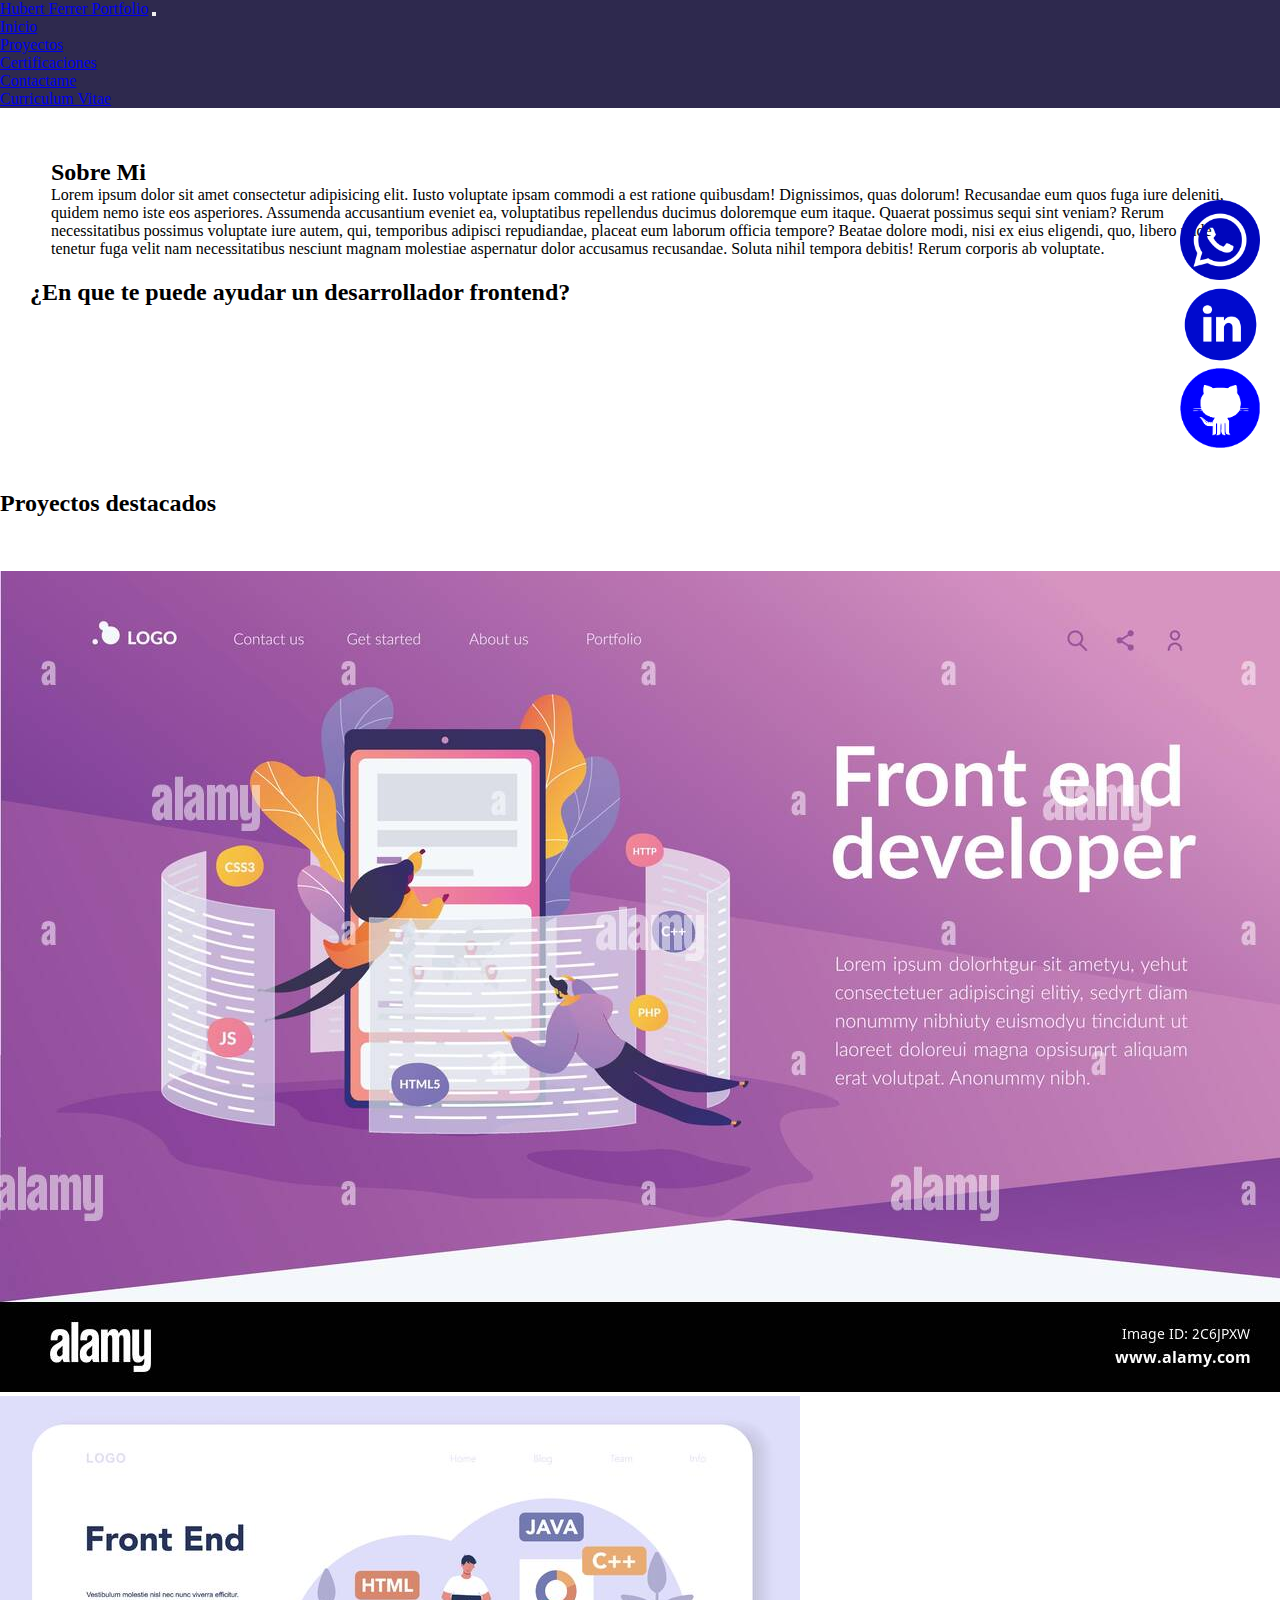
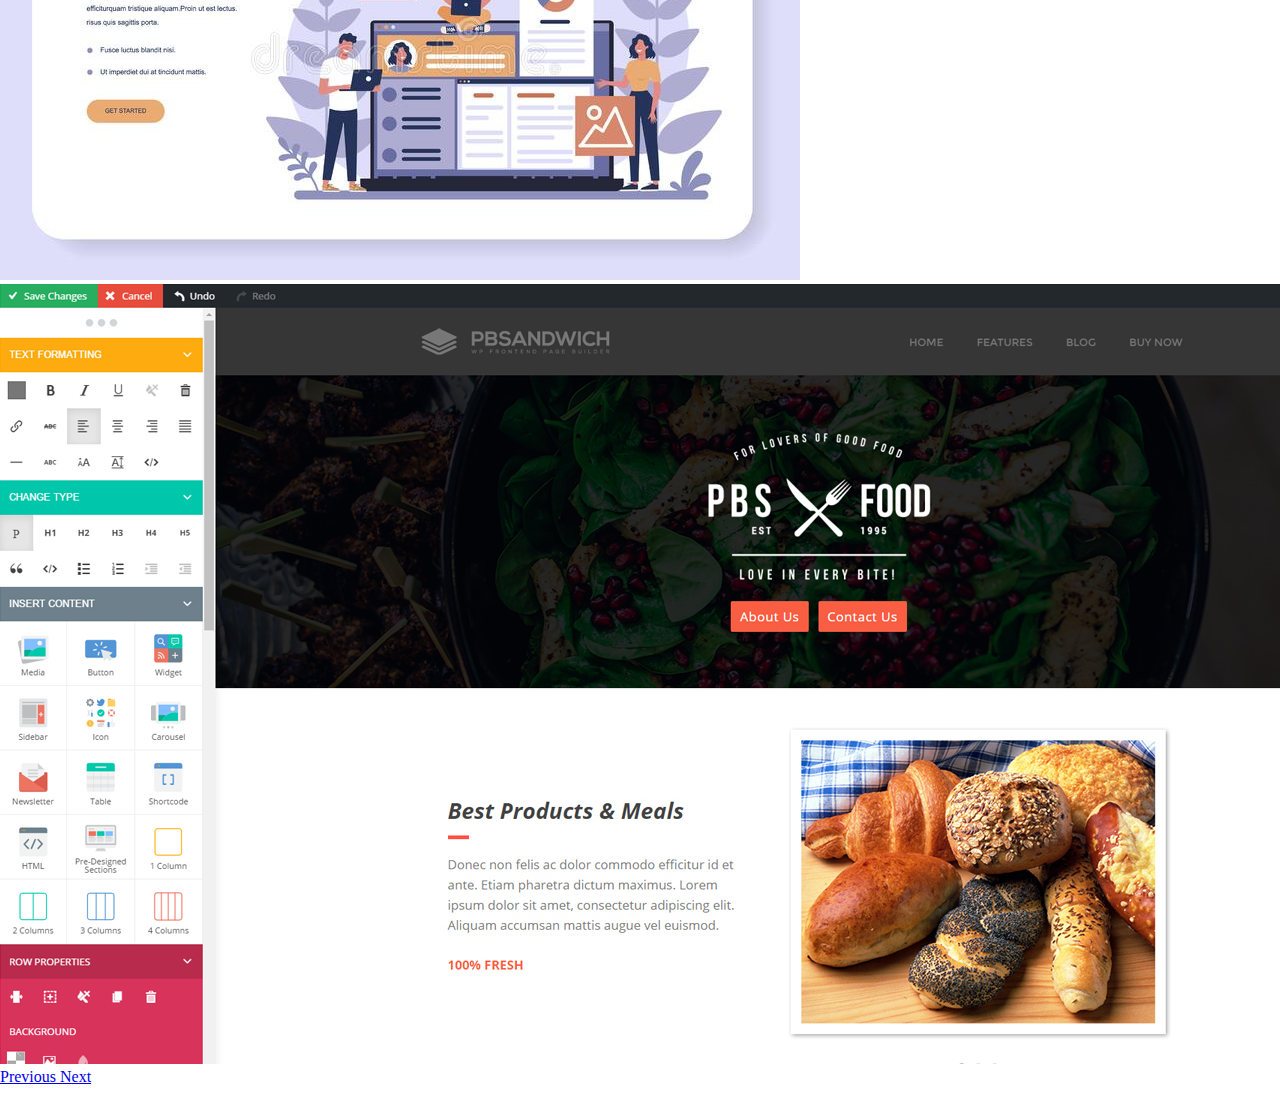
==== index.html @ 6f86c581 "Se agrega navegador derecho de redes sociales, slider de proyectos y footer con insignia de linkedIn" ====
<!doctype html>
<html lang="en">
  <head>

    <meta charset="utf-8">
    <meta name="viewport" content="width=device-width, initial-scale=1">

    <!-- Bootstrap CSS -->
    <link href="https://cdn.jsdelivr.net/npm/bootstrap@5.1.3/dist/css/bootstrap.min.css" rel="stylesheet" integrity="sha384-1BmE4kWBq78iYhFldvKuhfTAU6auU8tT94WrHftjDbrCEXSU1oBoqyl2QvZ6jIW3" crossorigin="anonymous">
<!-- Link insignia linkedin -->
<script src="https://platform.linkedin.com/badges/js/profile.js" async defer type="text/javascript"></script>
<!-- Link CSS -->
<link rel="stylesheet" href="css/style.css">
    <title>Hubert Ferrer portfolio</title>
  </head>
  <body class="bg-dark">
<!-- Encabezado navegacion -->
    <header class="row">
        <div class="container-fluid fondoMorado ">
          <div class="container d-flex justify-content-center ">
            <nav class="navbar navbar-expand-lg navbar-light">
                <div class="container-fluid">
                  <a class="navbar-brand text-muted" href="#">Hubert Ferrer Portfolio</a>
                  <button class="navbar-toggler" type="button" data-bs-toggle="collapse" data-bs-target="#navbarText" aria-controls="navbarText" aria-expanded="false" aria-label="Toggle navigation">
                    <span class="navbar-toggler-icon"></span>
                  </button>
                  <div class="collapse navbar-collapse" id="navbarText">
                    <ul class="navbar-nav me-auto mb-2 mb-lg-0">
                      <li class="nav-item">
                        <a class="nav-link active text-light" aria-current="page" href="#">Inicio</a>
                      </li>
                      <li class="nav-item">
                        <a class="nav-link text-light " href="#">Proyectos</a>
                      </li>
                      <li class="nav-item">
                        <a class="nav-link text-light" href="#">Certificaciones</a>
                      </li>
                      <li class="nav-item">
                        <a class="nav-link text-light" href="#">Contactame</a>
                      </li>
                      <li class="nav-item">
                        <a class="nav-link text-light" href="#">Curriculum Vitae</a>
                      </li>
                    </ul>
                    <span class="navbar-text">
                                   
                    </span>
                  </div>
                </div>
              </nav>
            </div>
        </div>
    </header>

<main>



    <section class="row bg-dark seccionSobreMi ">
      <div class="col-md-1 bg-dark "></div>
        <div class="col-md-4 bdark sobreMi">
              <h2 class="text-muted text-center">Sobre Mi</h2>
              <p class="text-light text-justify">Lorem ipsum dolor sit amet consectetur adipisicing elit. Iusto voluptate ipsam commodi a est ratione quibusdam! Dignissimos, quas dolorum! Recusandae eum quos fuga iure deleniti, quidem nemo iste eos asperiores.
             Assumenda accusantium eveniet ea, voluptatibus repellendus ducimus doloremque eum itaque. Quaerat possimus sequi sint veniam? Rerum necessitatibus possimus voluptate iure autem, qui, temporibus adipisci repudiandae, placeat eum laborum officia tempore?
             Beatae dolore modi, nisi ex eius eligendi, quo, libero unde tenetur fuga velit nam necessitatibus nesciunt magnam molestiae aspernatur dolor accusamus recusandae. Soluta nihil tempora debitis! Rerum corporis ab voluptate.</p>
        </div>
        <div class="col-md-2 bg-dark"></div>
        <div  class="col-md-4 bg-dark d-flex flex-column align-items-center"> 
          <!--  -->
              <h2 class="text-muted text-center">¿En que te puede ayudar un desarrollador frontend?</h2>
              <div class="embed-responsive embed-responsive-1by1">
              <iframe class="embed-responsive-item" src="https://www.youtube.com/embed/elKTXEyL4ic" title="YouTube video player" frameborder="0" allow="accelerometer; autoplay; clipboard-write; encrypted-media; gyroscope; picture-in-picture" allowfullscreen></iframe>
            </div>
        </div>
        <div class="col-md-1 bg-dark"></div>
 </section>

 <section class="row">
   <div class="col-md-3"></div>
   <div class="col-md-6 d-flex flex-column">
    <h2 class="text-muted text-center">Proyectos destacados</h2>
    <div id="carouselExampleIndicators" class="carousel slide" data-ride="carousel">
      <ol class="carousel-indicators">
        <li data-target="#carouselExampleIndicators" data-slide-to="0" class="active"></li>
        <li data-target="#carouselExampleIndicators" data-slide-to="1"></li>
        <li data-target="#carouselExampleIndicators" data-slide-to="2"></li>
      </ol>
      <div class="carousel-inner">
        <div class="carousel-item active">
          <img class="d-block w-100" src="images/proyecto1.jpg" alt="First slide">
        </div>
        <div class="carousel-item">
          <img class="d-block w-100" src="images/proyecto2.jpg" alt="Second slide">
        </div>
        <div class="carousel-item">
          <img class="d-block w-100" src="images/proyecto3.jpg" alt="Third slide">
        </div>
      </div>
      <a class="carousel-control-prev" href="#carouselExampleIndicators" role="button" data-slide="prev">
        <span class="carousel-control-prev-icon" aria-hidden="true"></span>
        <span class="sr-only">Previous</span>
      </a>
      <a class="carousel-control-next" href="#carouselExampleIndicators" role="button" data-slide="next">
        <span class="carousel-control-next-icon" aria-hidden="true"></span>
        <span class="sr-only">Next</span>
      </a>
    </div>
    

    </div>
    
   
   <div class=col-md-3></div>


 </section>

 <nav class="posicionRedes">
  <div><a href="https://wa.me/56992916927"><img class="icon transicionIconosRedes" src="images/whatsapp.png" alt="Contacto whatsapp"></a></div>
  <div><a href="https://www.linkedin.com/in/hubert-ferrer-guerrero-33120513a/"><img class="icon transicionIconosRedes" src="images/linkedin.png" alt="LinkedIn"></a></div>
  <div><a href="https://github.com/hferrer08"><img class="icon transicionIconosRedes" src="images/GitHub-Logo.png" alt="Github"></a></div>
  
  </nav>


</main>

<footer class="row seccionSobreMi ">
  <div class="col-md-12 d-flex justify-content-center">
    <div class="badge-base LI-profile-badge" data-locale="es_ES" data-size="medium" data-theme="dark" data-type="HORIZONTAL" data-vanity="hubert-ferrer-guerrero-33120513a" data-version="v1"><a class="badge-base__link LI-simple-link" href="https://cl.linkedin.com/in/hubert-ferrer-guerrero-33120513a?trk=profile-badge"></a></div>
              
              
              

  </div>


</footer>






    

    

  
    
    
<script src="https://code.jquery.com/jquery-3.2.1.slim.min.js" integrity="sha384-KJ3o2DKtIkvYIK3UENzmM7KCkRr/rE9/Qpg6aAZGJwFDMVNA/GpGFF93hXpG5KkN" crossorigin="anonymous"></script>
<script src="https://cdn.jsdelivr.net/npm/popper.js@1.12.9/dist/umd/popper.min.js" integrity="sha384-ApNbgh9B+Y1QKtv3Rn7W3mgPxhU9K/ScQsAP7hUibX39j7fakFPskvXusvfa0b4Q" crossorigin="anonymous"></script>
<script src="https://cdn.jsdelivr.net/npm/bootstrap@4.0.0/dist/js/bootstrap.min.js" integrity="sha384-JZR6Spejh4U02d8jOt6vLEHfe/JQGiRRSQQxSfFWpi1MquVdAyjUar5+76PVCmYl" crossorigin="anonymous"></script>

   
  </body>
</html>
---- css/style.css ----
*{
margin:0;
padding: 0;
}

.fondoMorado{
    background-color:#2E294E;
}
.sobreMi{
    border: solid white 1px;
    border-radius: 30px;
    padding:20px;
}
.posicionRedes{
    position: fixed;
    top: 200px;
    right:20px;
    flex-direction: column;
    text-align: center;
    justify-content: center;
}
.icon{
    width: 80px;
    height: 80px;
}
.seccionSobreMi{
    margin: 30px;
}
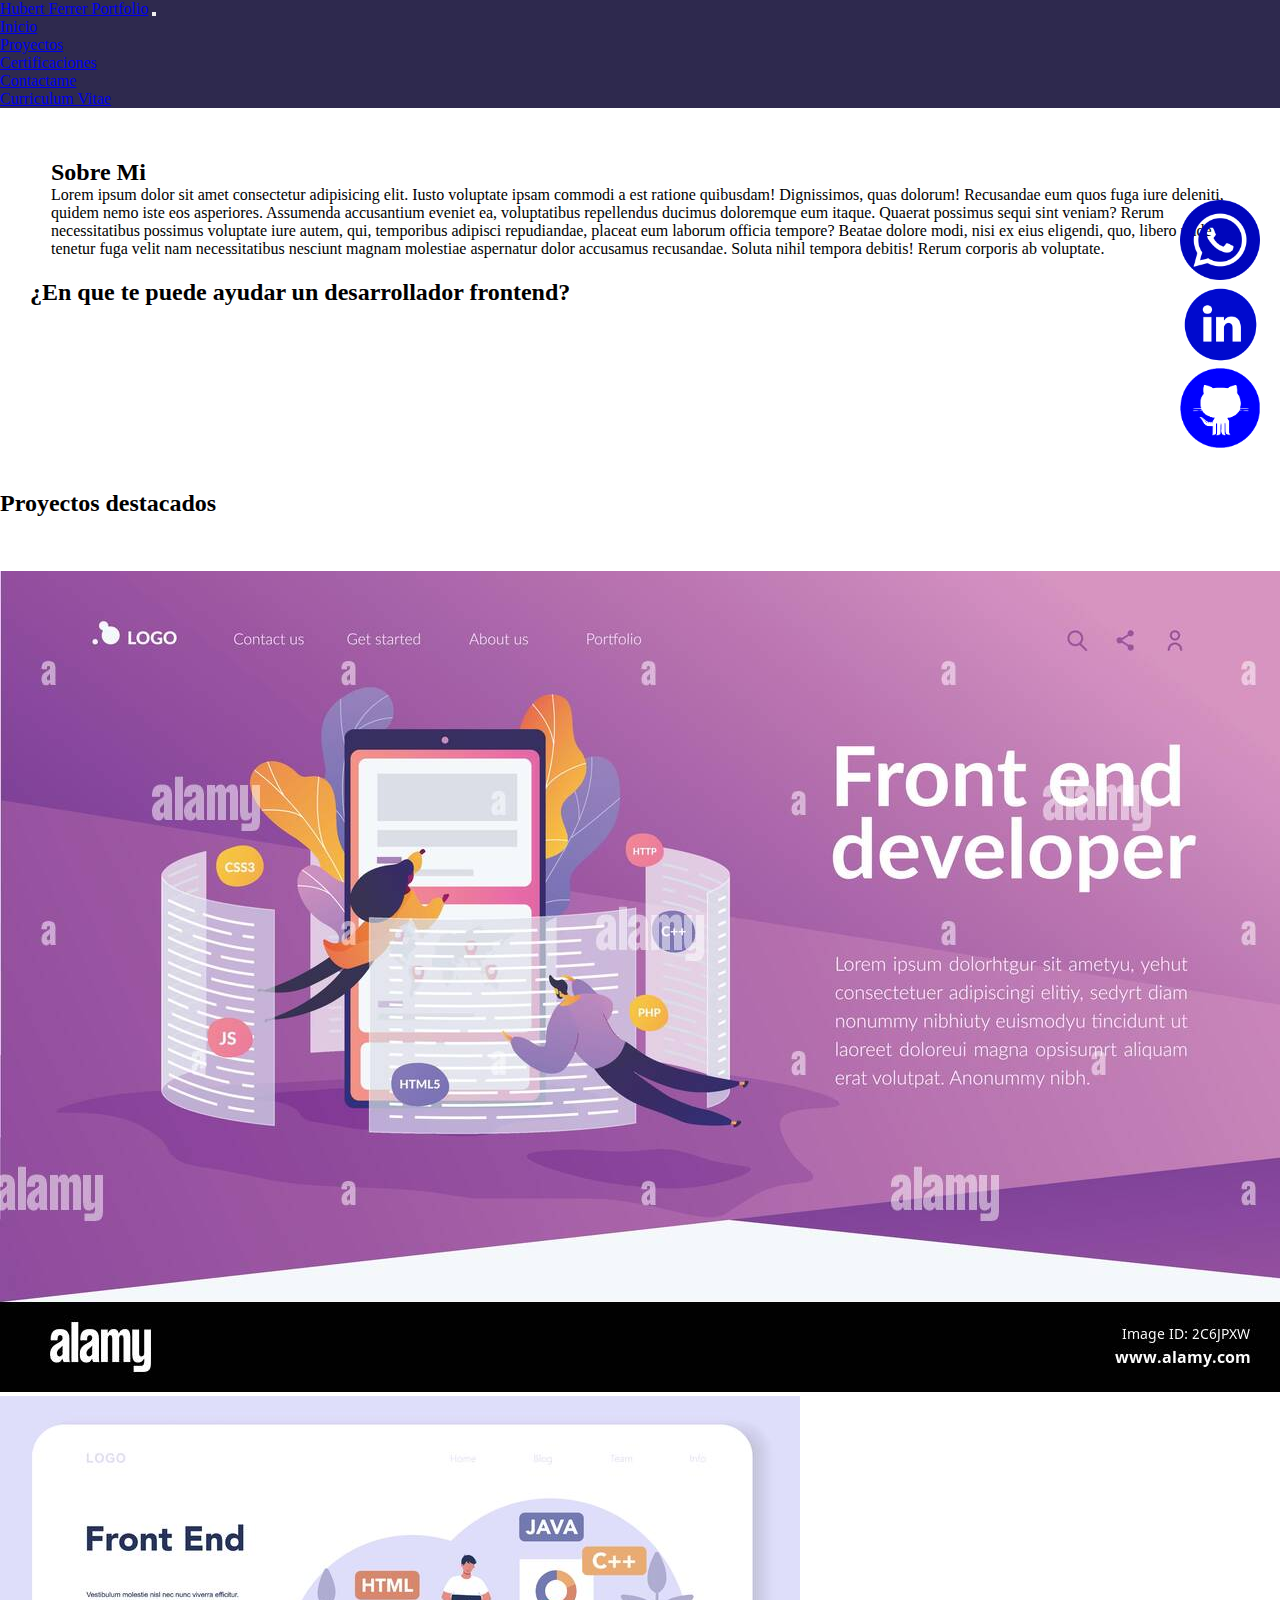
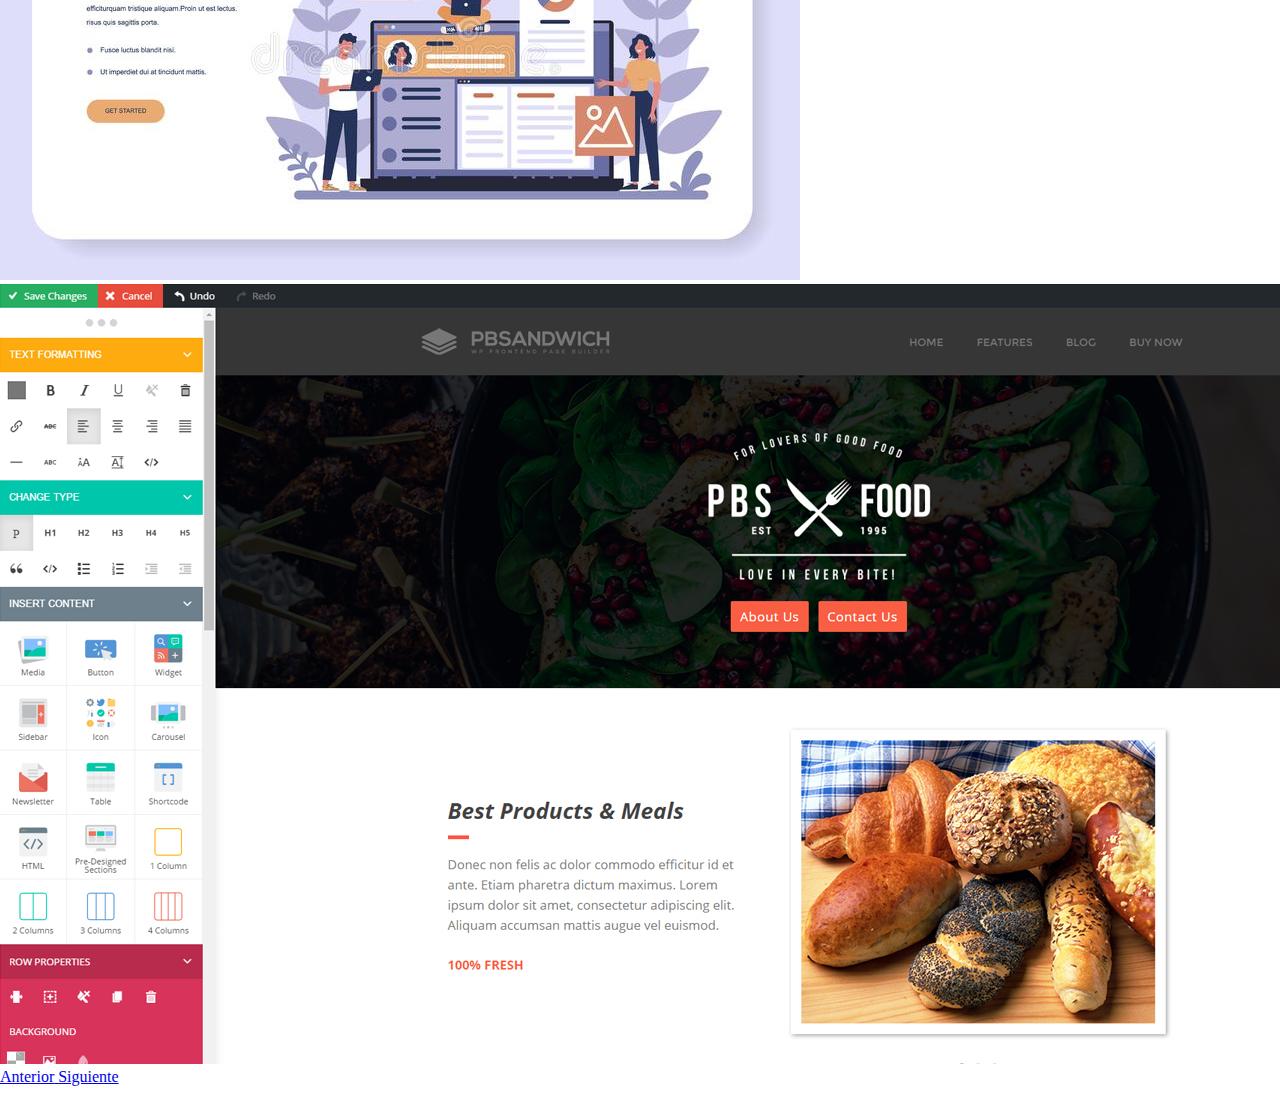
==== commit ed544f0b: "Se agrega hipervinculo target blank a carrusel de fotos, navegador de redes sociales, se agregan lin" ====
--- a/index.html
+++ b/index.html
@@ -27,19 +27,19 @@
                   <div class="collapse navbar-collapse" id="navbarText">
                     <ul class="navbar-nav me-auto mb-2 mb-lg-0">
                       <li class="nav-item">
-                        <a class="nav-link active text-light" aria-current="page" href="#">Inicio</a>
+                        <a class="nav-link active text-light" aria-current="page" href="index.html">Inicio</a>
                       </li>
                       <li class="nav-item">
-                        <a class="nav-link text-light " href="#">Proyectos</a>
+                        <a class="nav-link text-light " href="proyectos.html">Proyectos</a>
                       </li>
                       <li class="nav-item">
-                        <a class="nav-link text-light" href="#">Certificaciones</a>
+                        <a class="nav-link text-light" href="certificaciones.html">Certificaciones</a>
                       </li>
                       <li class="nav-item">
-                        <a class="nav-link text-light" href="#">Contactame</a>
+                        <a class="nav-link text-light" href="contactame.html">Contactame</a>
                       </li>
                       <li class="nav-item">
-                        <a class="nav-link text-light" href="#">Curriculum Vitae</a>
+                        <a class="nav-link text-light" href="curriculumvitae.html">Curriculum Vitae</a>
                       </li>
                     </ul>
                     <span class="navbar-text">
@@ -87,22 +87,22 @@
       </ol>
       <div class="carousel-inner">
         <div class="carousel-item active">
-          <img class="d-block w-100" src="images/proyecto1.jpg" alt="First slide">
+          <a href="https://github.com/hferrer08/Proyecto1" target="_blank"><img class="d-block w-100" src="images/proyecto1.jpg" alt="Proyecto1"></a>
         </div>
         <div class="carousel-item">
-          <img class="d-block w-100" src="images/proyecto2.jpg" alt="Second slide">
+          <a href="https://github.com/hferrer08/Proyecto2" target="_blank"><img class="d-block w-100" src="images/proyecto2.jpg" alt="Proyecto2"></a>
         </div>
         <div class="carousel-item">
-          <img class="d-block w-100" src="images/proyecto3.jpg" alt="Third slide">
+          <a href="https://github.com/hferrer08/Proyecto3" target="_blank"><img class="d-block w-100" src="images/proyecto3.jpg" alt="Proyecto3"></a>
         </div>
       </div>
       <a class="carousel-control-prev" href="#carouselExampleIndicators" role="button" data-slide="prev">
         <span class="carousel-control-prev-icon" aria-hidden="true"></span>
-        <span class="sr-only">Previous</span>
+        <span class="sr-only">Anterior</span>
       </a>
       <a class="carousel-control-next" href="#carouselExampleIndicators" role="button" data-slide="next">
         <span class="carousel-control-next-icon" aria-hidden="true"></span>
-        <span class="sr-only">Next</span>
+        <span class="sr-only">Siguiente</span>
       </a>
     </div>
     
@@ -116,9 +116,9 @@
  </section>
 
  <nav class="posicionRedes">
-  <div><a href="https://wa.me/56992916927"><img class="icon transicionIconosRedes" src="images/whatsapp.png" alt="Contacto whatsapp"></a></div>
-  <div><a href="https://www.linkedin.com/in/hubert-ferrer-guerrero-33120513a/"><img class="icon transicionIconosRedes" src="images/linkedin.png" alt="LinkedIn"></a></div>
-  <div><a href="https://github.com/hferrer08"><img class="icon transicionIconosRedes" src="images/GitHub-Logo.png" alt="Github"></a></div>
+  <div><a href="https://wa.me/56992916927" target="_blank"><img class="icon transicionIconosRedes" src="images/whatsapp.png" alt="Contacto whatsapp"></a></div>
+  <div><a href="https://www.linkedin.com/in/hubert-ferrer-guerrero-33120513a/" target="_blank"><img class="icon transicionIconosRedes" src="images/linkedin.png" alt="LinkedIn"></a></div>
+  <div><a href="https://github.com/hferrer08" target="_blank"><img class="icon transicionIconosRedes" src="images/GitHub-Logo.png" alt="Github"></a></div>
   
   </nav>
 
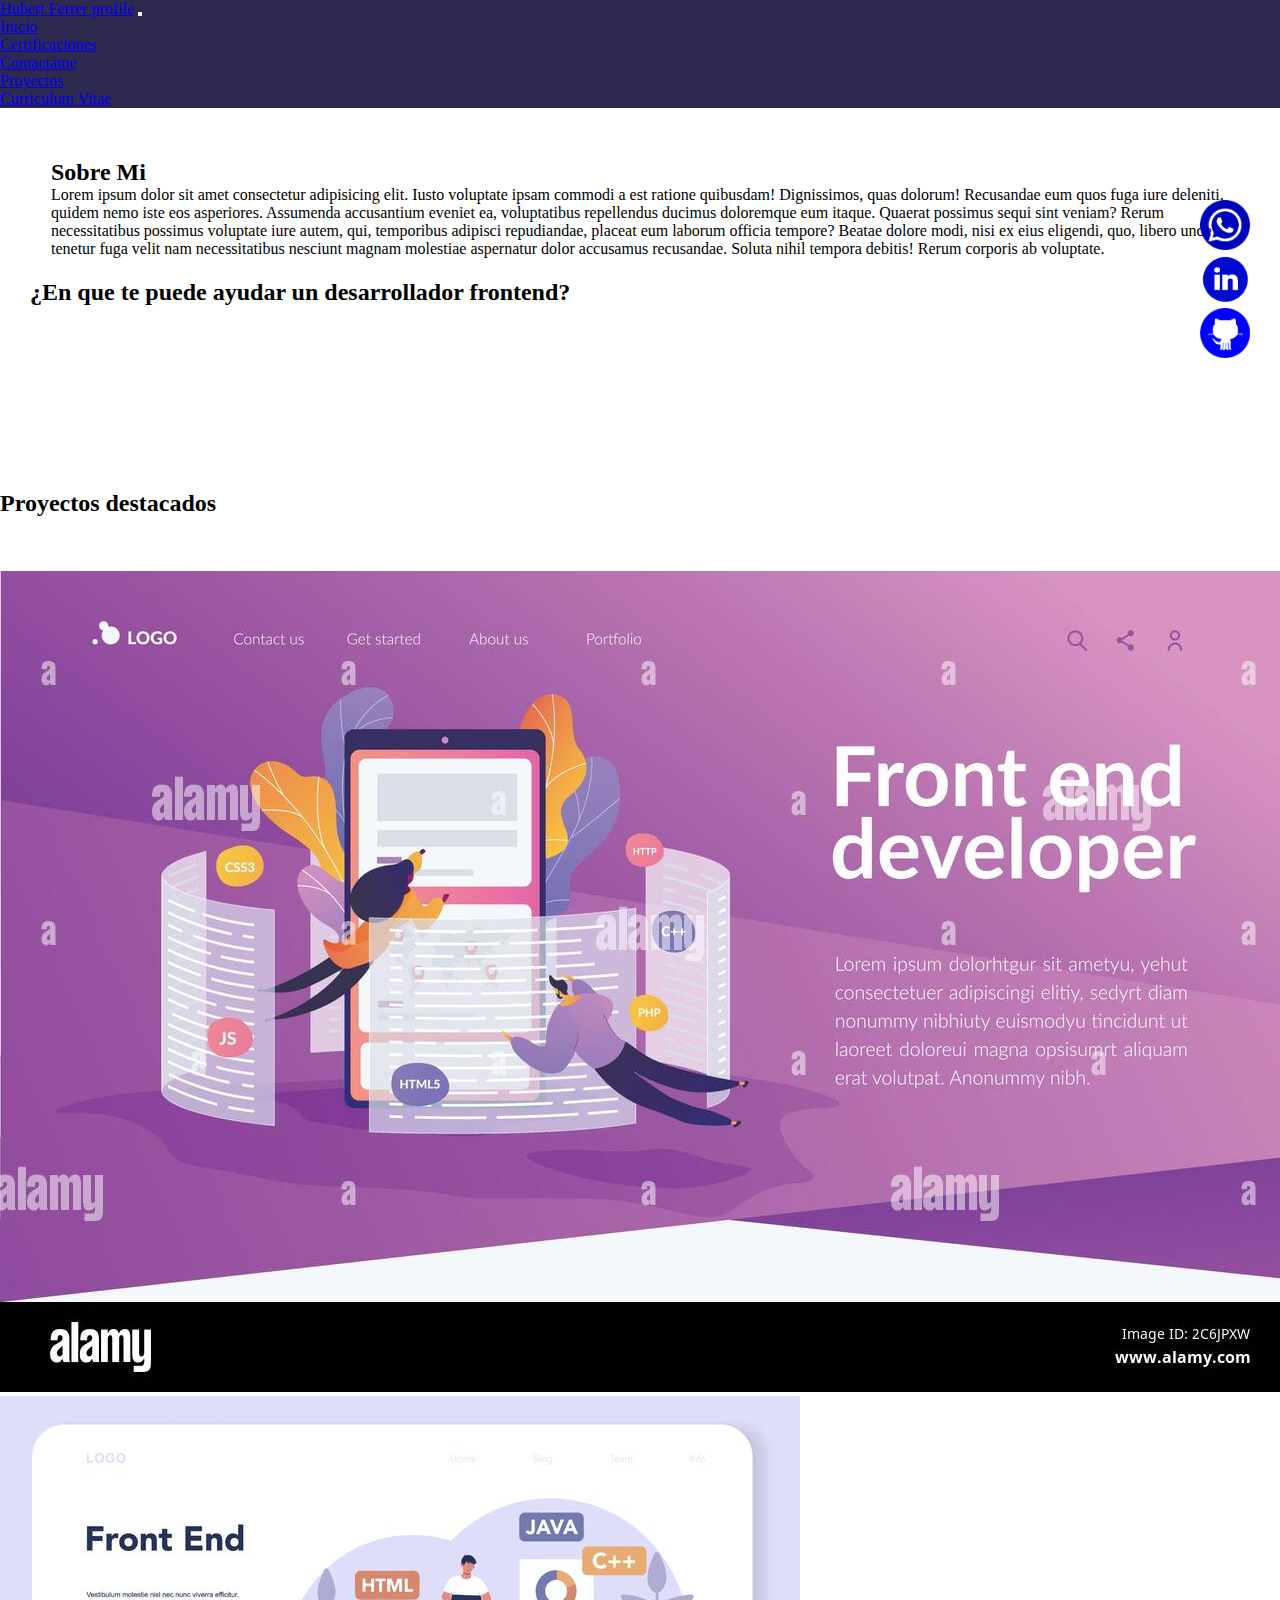
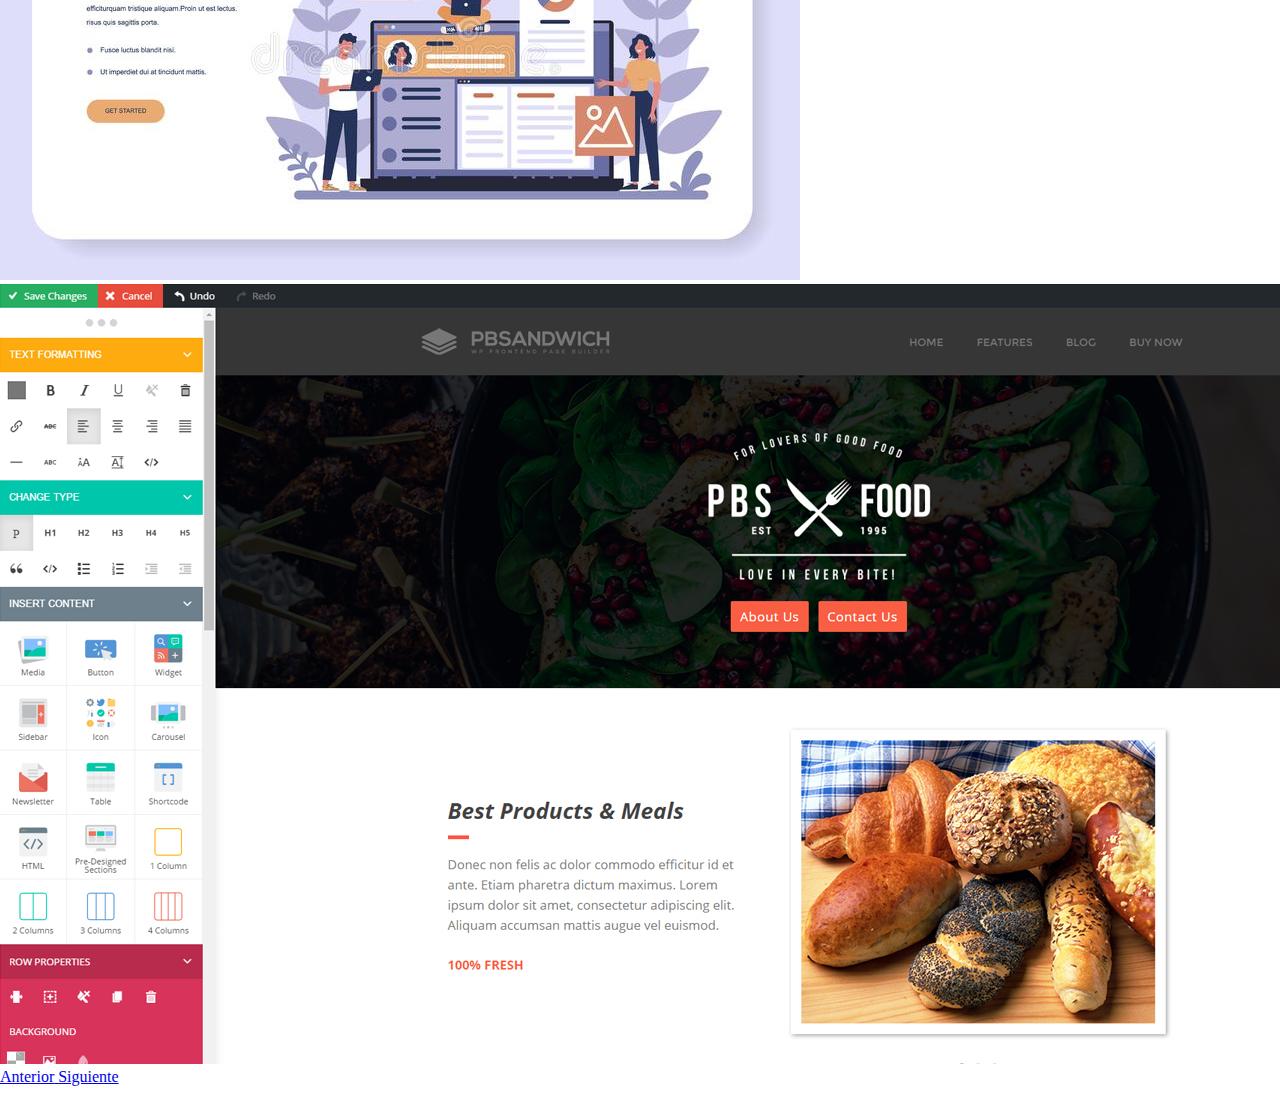
==== commit 78eb6401: "Se cambia el navbar de bootstrap en 3 html, se cambia dimensiones de los iconos de redes sociales a " ====
--- a/index.html
+++ b/index.html
@@ -15,43 +15,41 @@
   </head>
   <body class="bg-dark">
 <!-- Encabezado navegacion -->
-    <header class="row">
-        <div class="container-fluid fondoMorado ">
-          <div class="container d-flex justify-content-center ">
-            <nav class="navbar navbar-expand-lg navbar-light">
-                <div class="container-fluid">
-                  <a class="navbar-brand text-muted" href="#">Hubert Ferrer Portfolio</a>
-                  <button class="navbar-toggler" type="button" data-bs-toggle="collapse" data-bs-target="#navbarText" aria-controls="navbarText" aria-expanded="false" aria-label="Toggle navigation">
-                    <span class="navbar-toggler-icon"></span>
-                  </button>
-                  <div class="collapse navbar-collapse" id="navbarText">
-                    <ul class="navbar-nav me-auto mb-2 mb-lg-0">
-                      <li class="nav-item">
-                        <a class="nav-link active text-light" aria-current="page" href="index.html">Inicio</a>
-                      </li>
-                      <li class="nav-item">
-                        <a class="nav-link text-light " href="proyectos.html">Proyectos</a>
-                      </li>
-                      <li class="nav-item">
-                        <a class="nav-link text-light" href="certificaciones.html">Certificaciones</a>
-                      </li>
-                      <li class="nav-item">
-                        <a class="nav-link text-light" href="contactame.html">Contactame</a>
-                      </li>
-                      <li class="nav-item">
-                        <a class="nav-link text-light" href="curriculumvitae.html">Curriculum Vitae</a>
-                      </li>
-                    </ul>
-                    <span class="navbar-text">
-                                   
-                    </span>
-                  </div>
-                </div>
-              </nav>
-            </div>
+  <div class="container-fluid fondoMorado">
+<div class="container d-flex justify-content-center">
+<header class="row ">
+
+      <div class="col-md-12">
+      <nav class="navbar navbar-expand-lg navbar-light fondoMorado">
+        <a class="navbar-brand text-muted" href="index.html">Hubert Ferrer profile</a>
+        <button class="navbar-toggler" type="button" data-toggle="collapse" data-target="#navbarNav" aria-controls="navbarNav" aria-expanded="false" aria-label="Toggle navigation">
+          <span class="navbar-toggler-icon"></span>
+        </button>
+        <div class="collapse navbar-collapse" id="navbarNav">
+          <ul class="navbar-nav">
+            <li class="nav-item active">
+              <a class="nav-link text-light" href="index.html">Inicio</a>
+            </li>
+            <li class="nav-item">
+              <a class="nav-link text-light" href="certificaciones.html">Certificaciones</a>
+            </li>
+            <li class="nav-item">
+              <a class="nav-link text-light" href="contactame.html">Contactame</a>
+            </li>
+            <li class="nav-item">
+              <a class="nav-link text-light" href="proyectos.html">Proyectos</a>
+            </li>
+            <li class="nav-item">
+              <a class="nav-link text-light" href="curriculumvitae.html">Curriculum Vitae</a>
+            </li>
+          </ul>
         </div>
+      </nav>
+    </div>
+ 
     </header>
-
+  </div>
+</div>
 <main>
 
 
--- a/css/style.css
+++ b/css/style.css
@@ -14,17 +14,19 @@
 .posicionRedes{
     position: fixed;
     top: 200px;
-    right:20px;
+    right:30px;
     flex-direction: column;
     text-align: center;
     justify-content: center;
 }
 .icon{
-    width: 80px;
-    height: 80px;
+    width: 50px;
+    height: 50px;
 }
 .seccionSobreMi{
     margin: 30px;
 }
+.decoracionLink{
+    text-decoration: none;
+}
 
-
